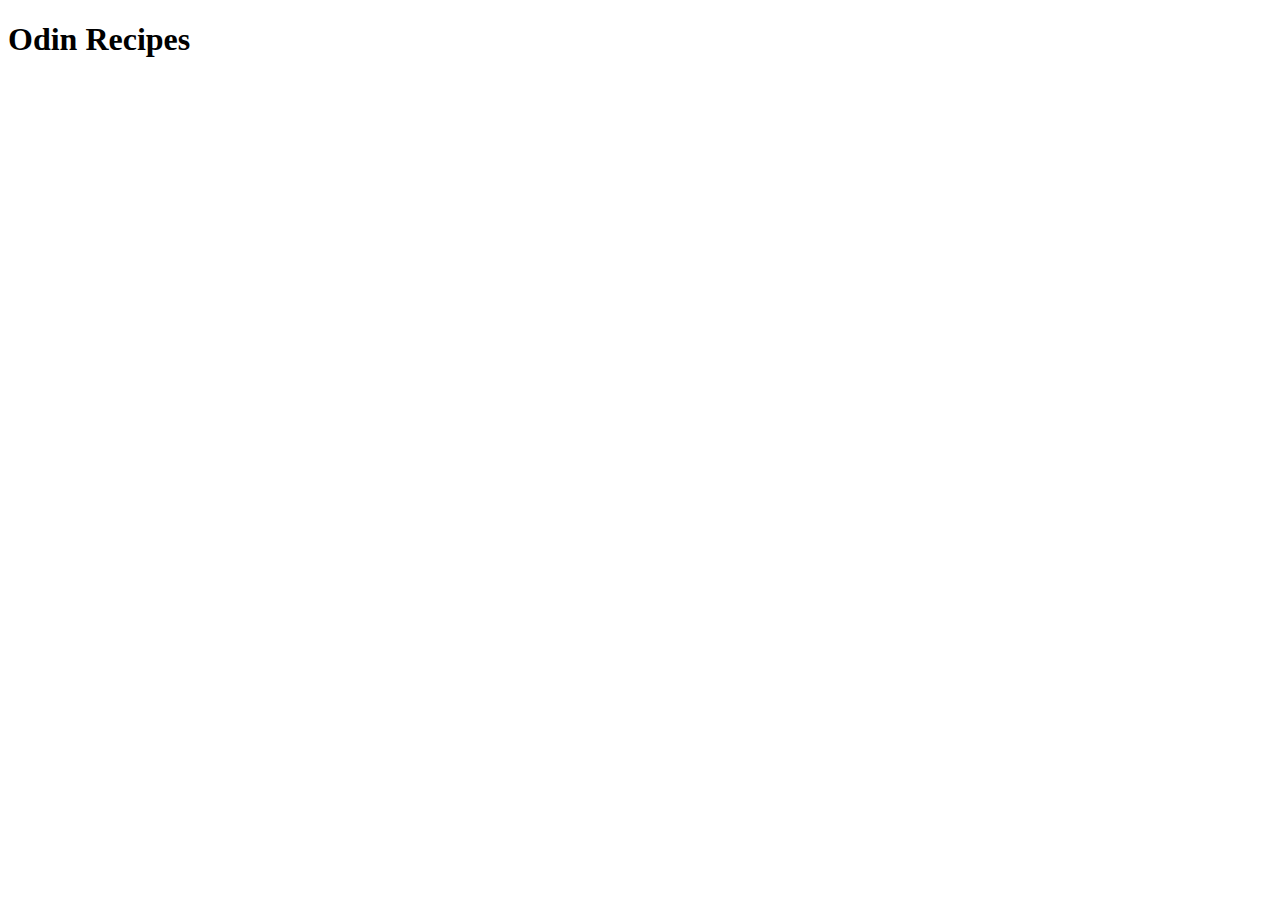
==== index.html @ e79c3a1c "Create a boilerplate index.html" ====
<!DOCTYPE html>
<html lang="en">
    <head>
        <meta charset="utf-8">
        <meta name="viewport" content="width=device-width, initial-scale=1.0">
        <title>Odin Recipes</title>
    </head>
    <h1>Odin Recipes</h1>
    <body>

    </body>
</html>
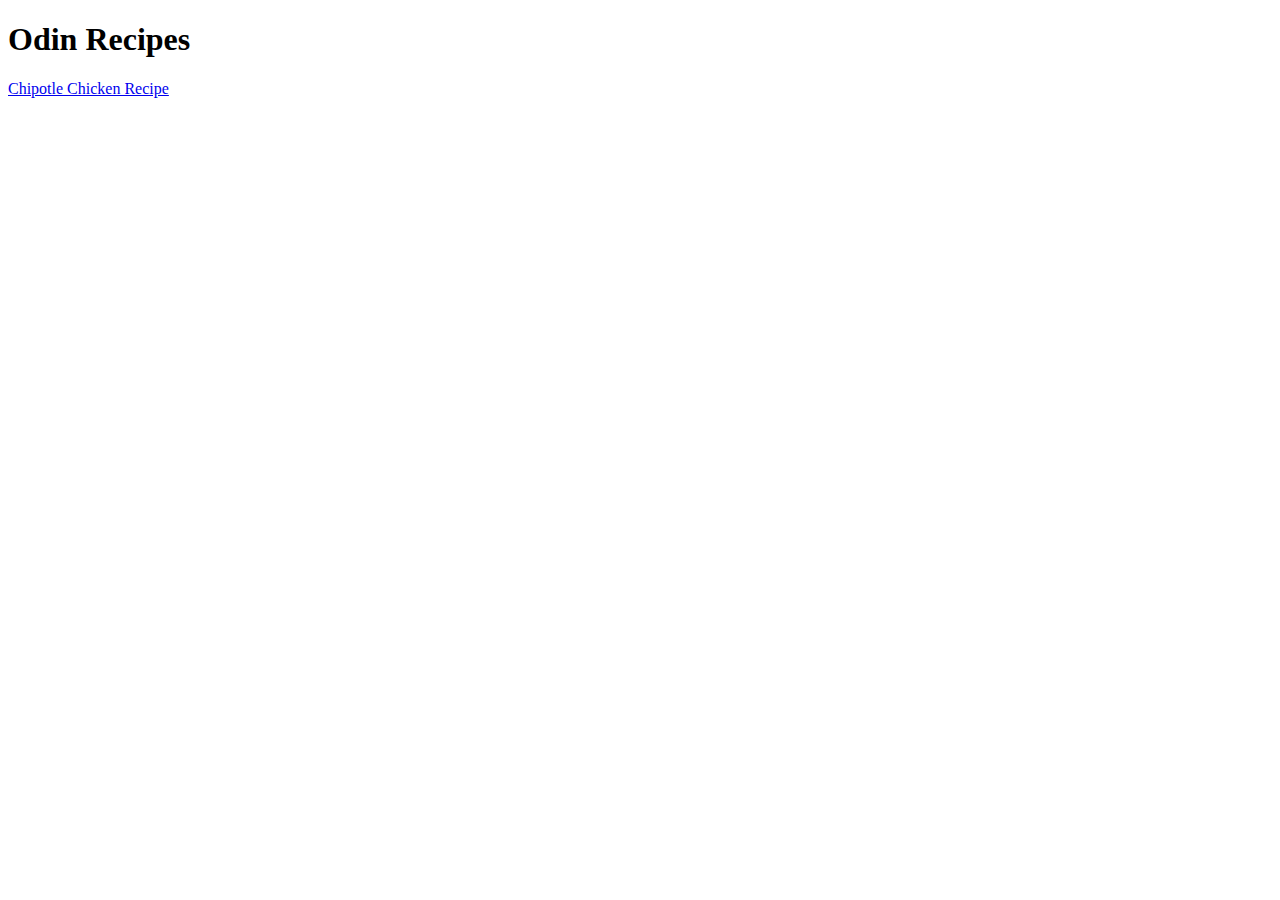
==== commit d2720a35: "Create a link from index.html to chipotle-chicken.html" ====
--- a/index.html
+++ b/index.html
@@ -6,6 +6,7 @@
         <title>Odin Recipes</title>
     </head>
     <h1>Odin Recipes</h1>
+    <a href="recipes/chipotle-chicken.html">Chipotle Chicken Recipe</a>
     <body>
 
     </body>
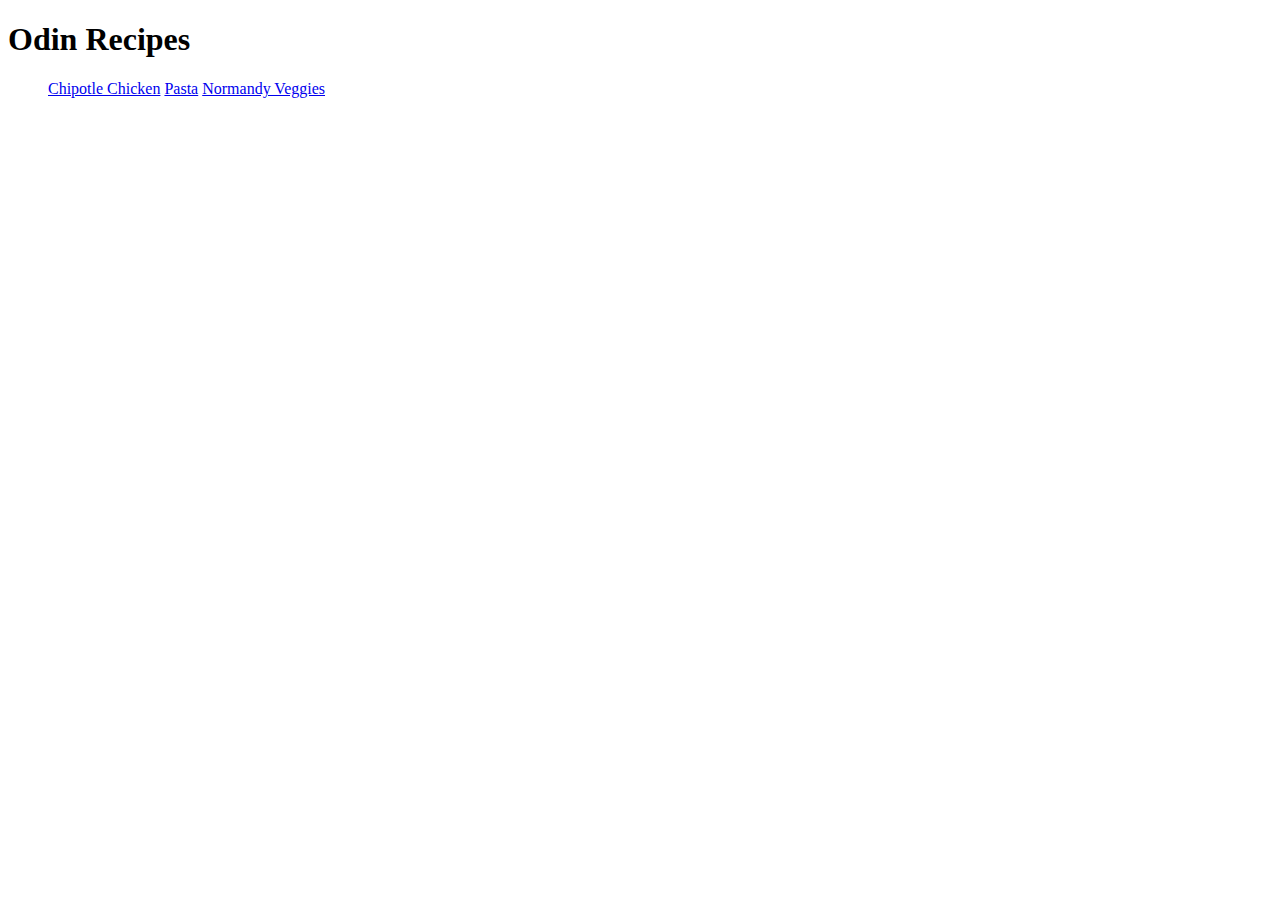
==== commit 50bcb728: "Create a list for recipes and add two more recipes" ====
--- a/index.html
+++ b/index.html
@@ -6,7 +6,11 @@
         <title>Odin Recipes</title>
     </head>
     <h1>Odin Recipes</h1>
-    <a href="recipes/chipotle-chicken.html">Chipotle Chicken Recipe</a>
+    <ul>
+        <a href="recipes/chipotle-chicken.html">Chipotle Chicken</a>
+        <a href="recipes/pasta.html">Pasta</a>
+        <a href="recipes/normandy-veggies">Normandy Veggies</a>
+    </ul>
     <body>
 
     </body>
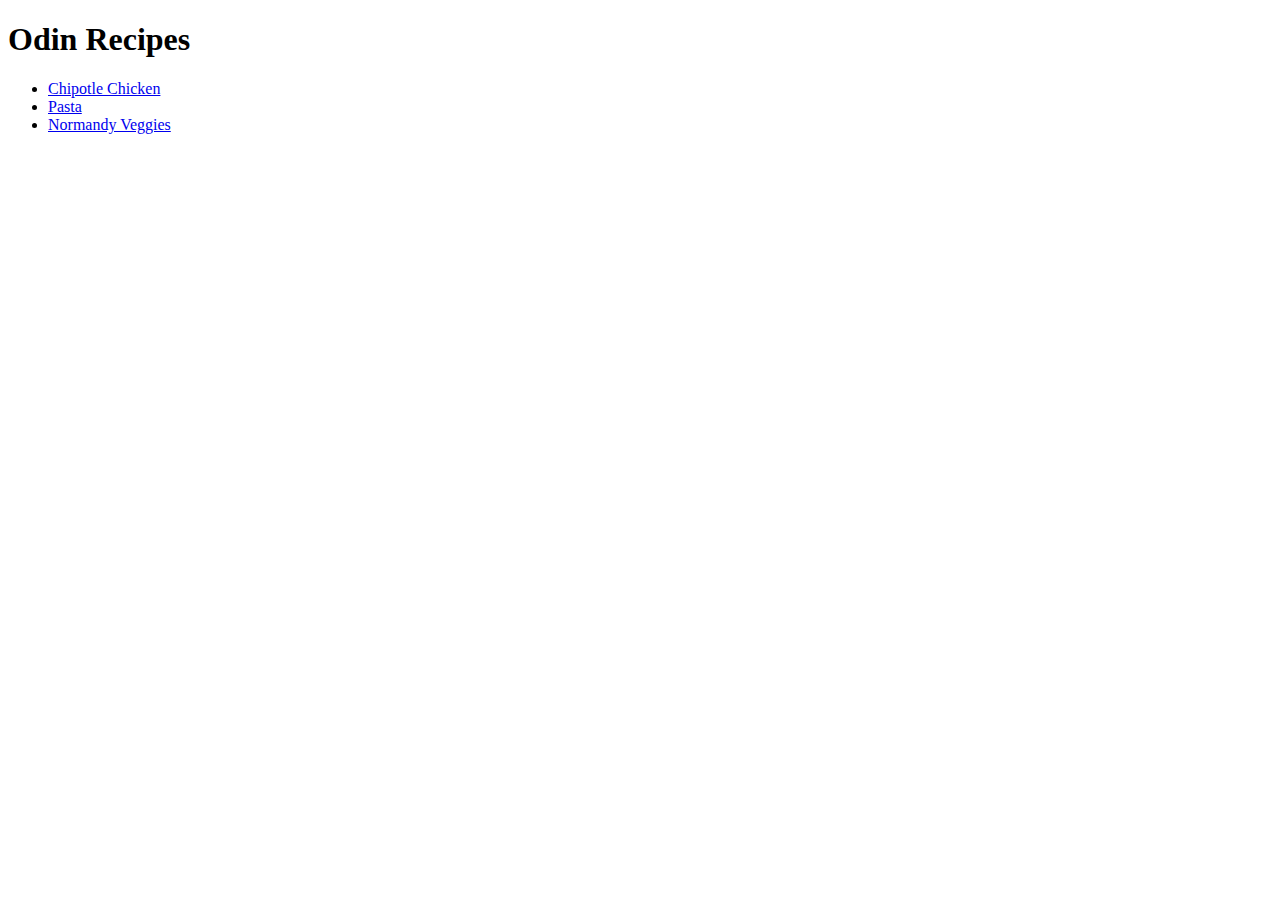
==== commit 35652b6f: "Add list elements to the recipes list" ====
--- a/index.html
+++ b/index.html
@@ -7,9 +7,9 @@
     </head>
     <h1>Odin Recipes</h1>
     <ul>
-        <a href="recipes/chipotle-chicken.html">Chipotle Chicken</a>
-        <a href="recipes/pasta.html">Pasta</a>
-        <a href="recipes/normandy-veggies">Normandy Veggies</a>
+        <li><a href="recipes/chipotle-chicken.html">Chipotle Chicken</a></li>
+        <li><a href="recipes/pasta.html">Pasta</a></li>
+        <li><a href="recipes/normandy-veggies.html">Normandy Veggies</a></li>
     </ul>
     <body>
 
